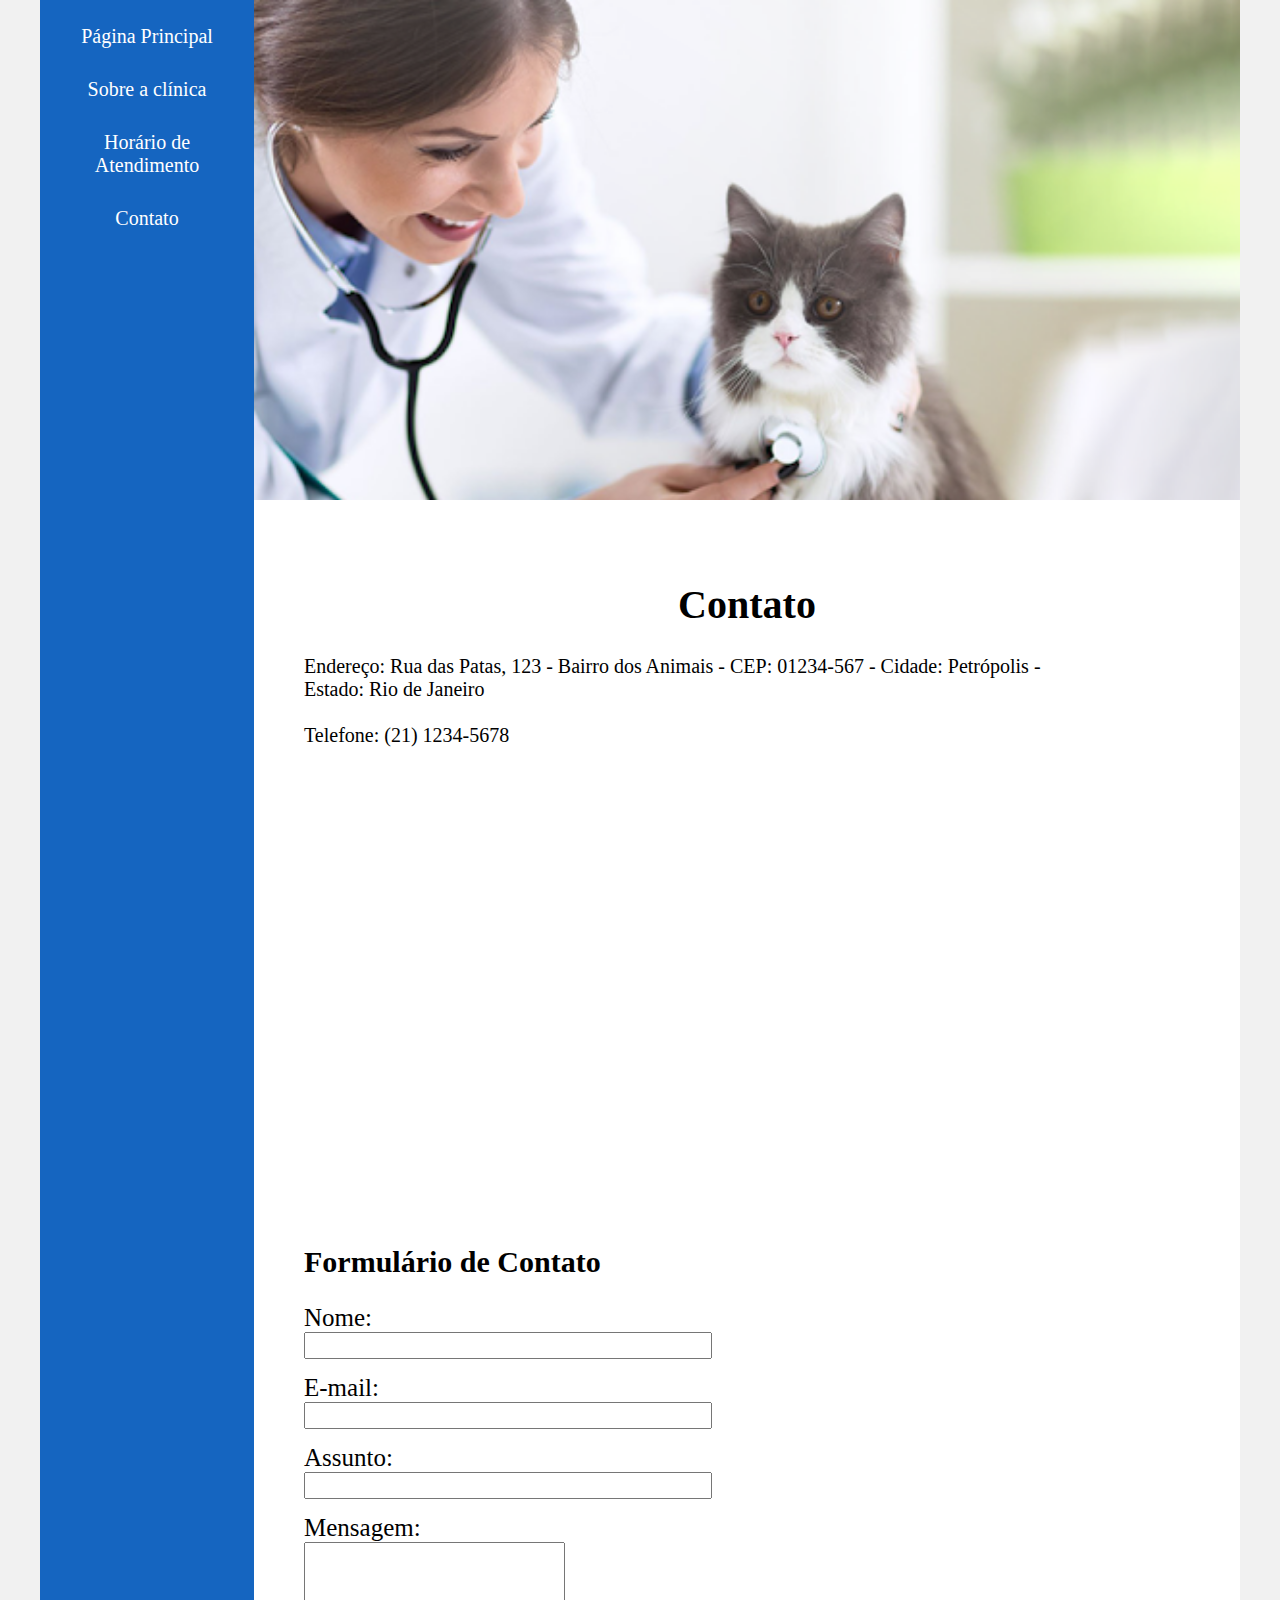
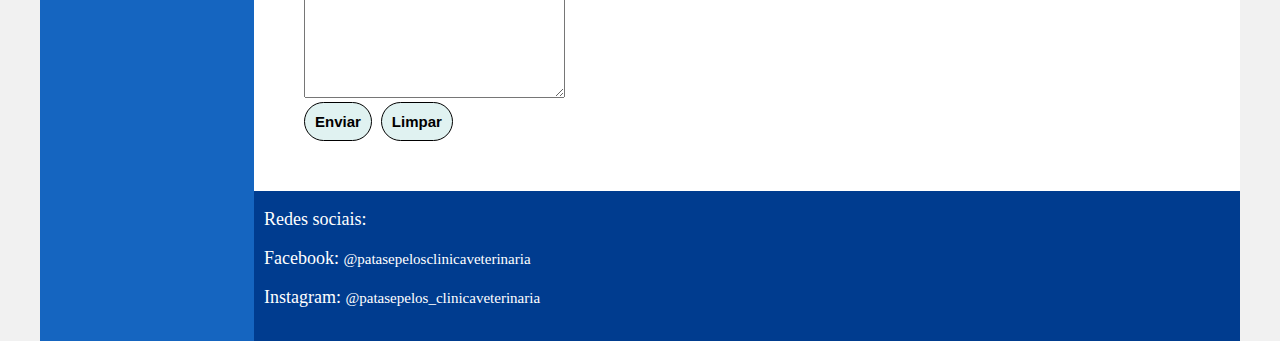
==== contato.html @ 105397ad "primeiro commit" ====
<!DOCTYPE html>
<html lang="en">
<head>
    <meta charset="UTF-8">
    <meta http-equiv="X-UA-Compatible" content="IE=edge">
    <meta name="viewport" content="width=device-width, initial-scale=1.0">
    <title>Clínica Veterinária Patas e Pelos</title>
    <link rel="stylesheet" href="base.css">
</head>
<body>
    <div class="wrapper">
        <div class="menu">
            <!-- Aqui vai o seu menu -->
            <ul>
                <li><a href="index.html">Página Principal</a></li>
                <li><a href="sobre.html">Sobre a clínica</a></li>
                <li><a href="horario.html">Horário de Atendimento</a></li>
                <li><a href="contato.html">Contato</a></li>
            </ul>
        </div>

        <div class="main">
            <div class="header">
                <!-- Aqui vai o seu header -->
                <img src="images/gato.png">
            </div>
    
            <div class="content">
                <!-- Aqui vai o seu conteúdo -->
               <h1>Contato</h1>
               <p>Endereço: Rua das Patas, 123 - Bairro dos Animais - CEP: 01234-567 - Cidade: Petrópolis - <br>
                Estado: Rio de Janeiro<br><br>
                Telefone: (21) 1234-5678</p>
                <iframe src="https://www.google.com/maps/embed?pb=!1m14!1m12!1m3!1d100286.41935766695!2d-51.36021355979129!3d-20.915684546426586!2m3!1f0!2f0!3f0!3m2!1i1024!2i768!4f13.1!5e0!3m2!1spt-BR!2sbr!4v1677619080824!5m2!1spt-BR!2sbr" width="600" height="450" style="border:0;" allowfullscreen="" loading="lazy" referrerpolicy="no-referrer-when-downgrade"></iframe>
                <h2>Formulário de Contato</h2>
                <form class="form" name="form" action="post">
                    <label>Nome:</label> <input type="text"><br>
                    <label>E-mail:</label> <input type="email"><br>
                    <label>Assunto:</label> <input type="text"><br>
                    <label>Mensagem:</label> <textarea name="message" cols="30" rows="10"></textarea><br>
                    <button type="submit">Enviar</button>
                    <button type="reset">Limpar</button>
                </form>
            </div>
    
            <div class="footer">
                <!-- Aqui vai o seu rodapé -->
                <p>Redes sociais:</p>
                <p>Facebook: <a href="#">@patasepelosclinicaveterinaria</a></p>
                <p>Instagram: <a href="#">@patasepelos_clinicaveterinaria</a></p>
            </div>
        </div>
    </div>
</body>
</html>
---- base.css ----
html, body {
    margin: 0;
}
body {
    background-color: #f1f1f1;
    display: flex;
    justify-content: center;
}

.wrapper {
    width: 1200px;
    display: flex;
    margin: 0 auto;
}
.main {
    display: flex;
    flex-flow: column;
    width: 85%;
}
.menu {
    width: 15%;
    background-color: #1565c0;
    padding: 10px 20px 0px;
}
.header {
    background-color: #fff;
    min-height: 150px;
}
.content {
    background-color: #fff;
    min-height: 300px;
    padding: 50px;
}
.footer {
    background-color: #003c8f;
    min-height: 150px;
}

.menu ul{
    margin: 0;
    padding: 0;
    list-style: none;
}

.menu ul li{
    padding: 15px 0;
    text-align: center;
}

.menu ul li:hover{
    background-color: #003c8f;
    border-radius: 3px;
}

.menu ul li a{
    text-decoration: none;
    color: #fff;
    font-size: 20px;
}

.header img{
    max-width: 100%;
    width: 1000px;
    height: 500px;
    object-fit: cover;
}

.content h1{
    font-size: 40px;
    text-align: center;
}

.content p{
    font-size: 20px;
    text-align: justify;
}

.footer p{
    color: #fff;
    margin-left: 10px;
    font-size: 18px;
}

.footer a{
    text-decoration: none;
    color: #fff;
    font-size: 15px;
}

.table{
    border-radius: 4px;
    width: 500px;
    height: 500px;
    background-color: #000;

    
}

.table th{
    font-size: 20px;
}
.table tr{
    background-color: white;
}
.table td{
    font-size: 15px;
    text-align: center;
    margin: 0;
    padding: 0;
}

h2{
    font-size: 30px;
}

.form label{
    display: inline-block;
    font-size: 25px;
    width: 100%;
}

.form input{
    display: inline;
    width: 400px;
    font-size: 18px;
    margin-bottom: 15px;
}

.form button{
    color: #000;
    background-color: #e0f2f1;
    font-size: 15px;
    font-weight: bold;
    padding: 10px;
    border: 1px solid #000;
    border-radius: 20px;
    cursor: pointer;
    margin-right: 5px;
}
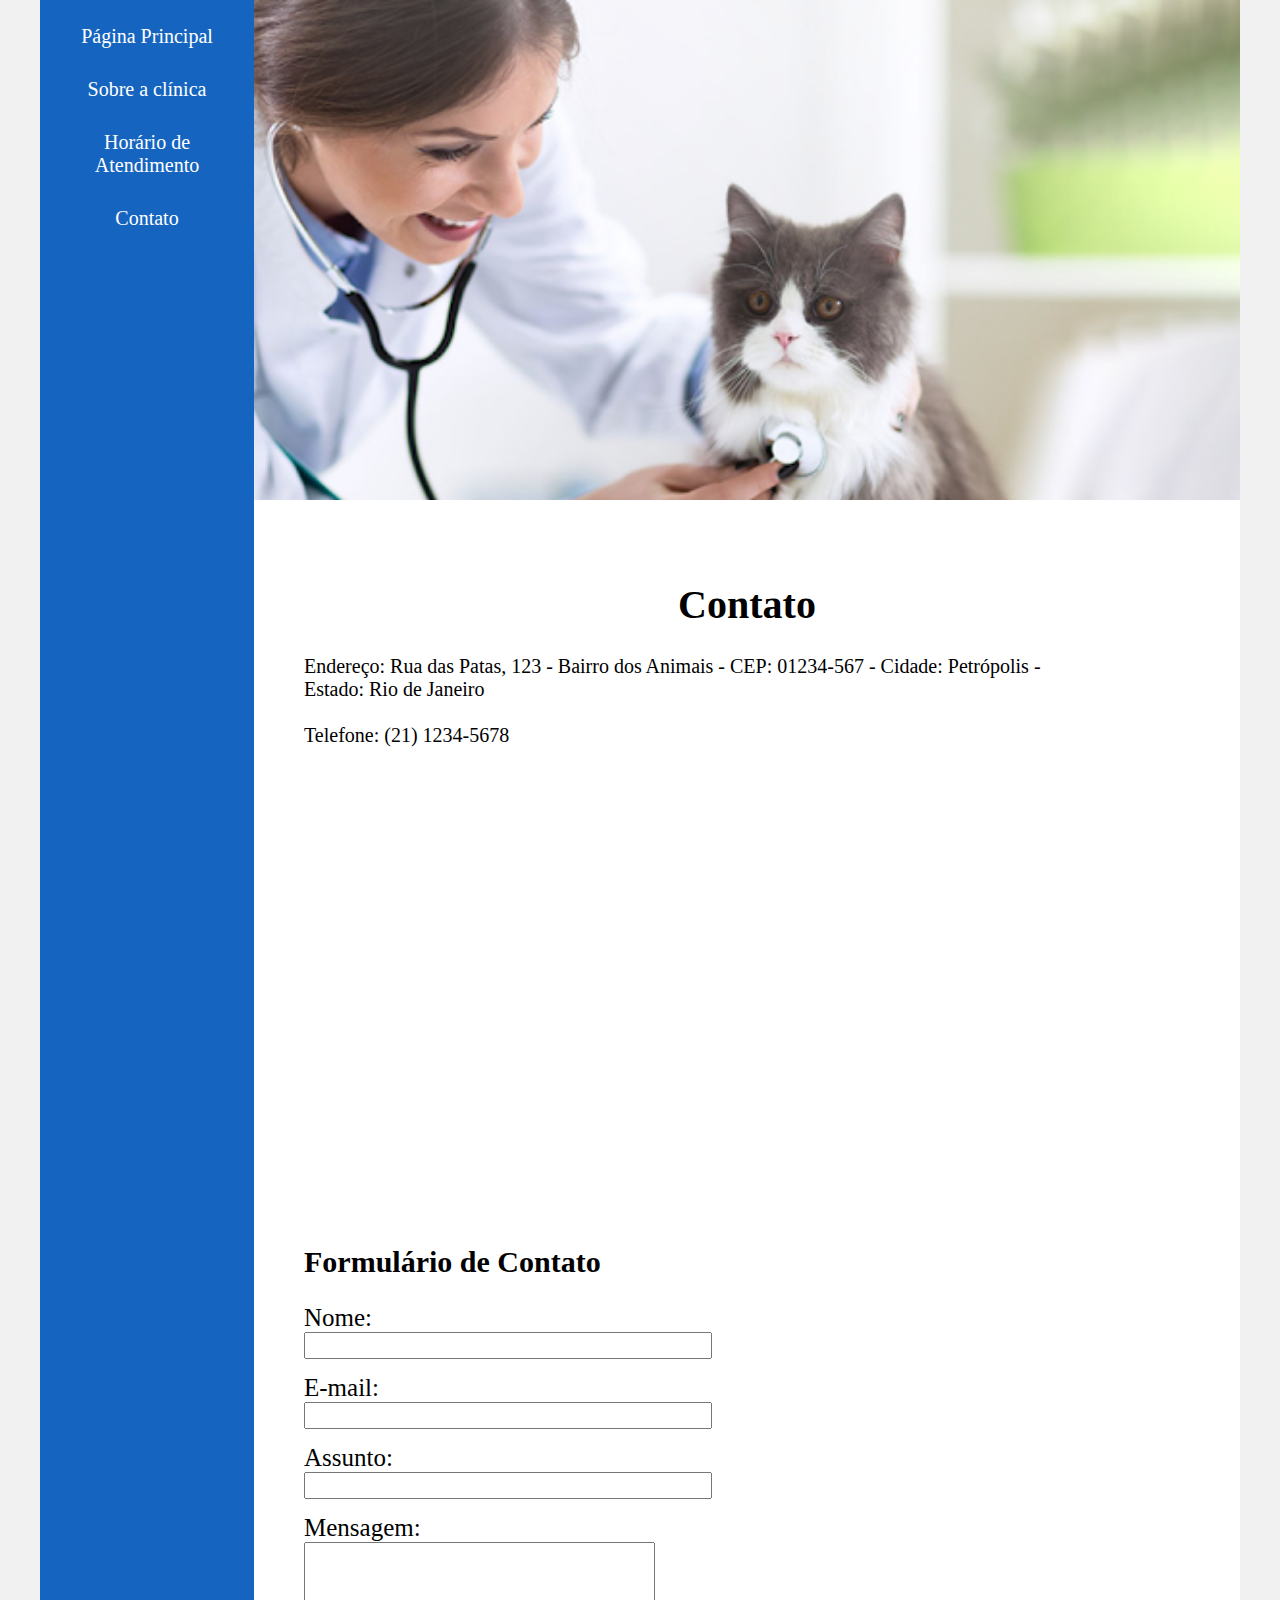
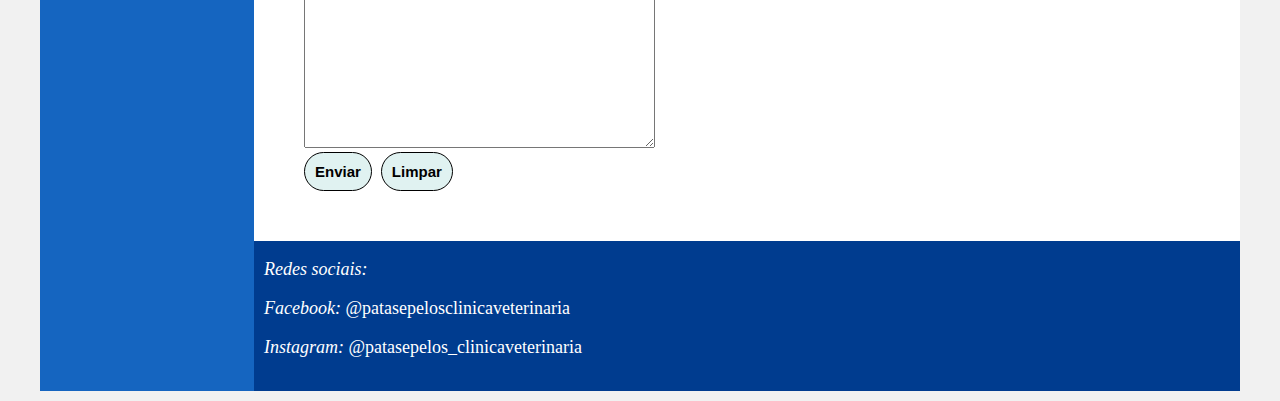
==== commit b7668228: "pequenas mudanças" ====
--- a/contato.html
+++ b/contato.html
@@ -1,55 +1,73 @@
 <!DOCTYPE html>
 <html lang="en">
-<head>
-    <meta charset="UTF-8">
-    <meta http-equiv="X-UA-Compatible" content="IE=edge">
-    <meta name="viewport" content="width=device-width, initial-scale=1.0">
+  <head>
+    <meta charset="UTF-8" />
+    <meta http-equiv="X-UA-Compatible" content="IE=edge" />
+    <meta name="viewport" content="width=device-width, initial-scale=1.0" />
     <title>Clínica Veterinária Patas e Pelos</title>
-    <link rel="stylesheet" href="base.css">
-</head>
-<body>
+    <link rel="stylesheet" href="base.css" />
+  </head>
+  <body>
     <div class="wrapper">
-        <div class="menu">
-            <!-- Aqui vai o seu menu -->
-            <ul>
-                <li><a href="index.html">Página Principal</a></li>
-                <li><a href="sobre.html">Sobre a clínica</a></li>
-                <li><a href="horario.html">Horário de Atendimento</a></li>
-                <li><a href="contato.html">Contato</a></li>
-            </ul>
+      <div class="menu">
+        <!-- Aqui vai o seu menu -->
+        <ul>
+          <li><a href="index.html">Página Principal</a></li>
+          <li><a href="sobre.html">Sobre a clínica</a></li>
+          <li><a href="horario.html">Horário de Atendimento</a></li>
+          <li><a href="contato.html">Contato</a></li>
+        </ul>
+      </div>
+
+      <div class="main">
+        <div class="header">
+          <!-- Aqui vai o seu header -->
+          <img src="images/gato.png" />
         </div>
 
-        <div class="main">
-            <div class="header">
-                <!-- Aqui vai o seu header -->
-                <img src="images/gato.png">
-            </div>
-    
-            <div class="content">
-                <!-- Aqui vai o seu conteúdo -->
-               <h1>Contato</h1>
-               <p>Endereço: Rua das Patas, 123 - Bairro dos Animais - CEP: 01234-567 - Cidade: Petrópolis - <br>
-                Estado: Rio de Janeiro<br><br>
-                Telefone: (21) 1234-5678</p>
-                <iframe src="https://www.google.com/maps/embed?pb=!1m14!1m12!1m3!1d100286.41935766695!2d-51.36021355979129!3d-20.915684546426586!2m3!1f0!2f0!3f0!3m2!1i1024!2i768!4f13.1!5e0!3m2!1spt-BR!2sbr!4v1677619080824!5m2!1spt-BR!2sbr" width="600" height="450" style="border:0;" allowfullscreen="" loading="lazy" referrerpolicy="no-referrer-when-downgrade"></iframe>
-                <h2>Formulário de Contato</h2>
-                <form class="form" name="form" action="post">
-                    <label>Nome:</label> <input type="text"><br>
-                    <label>E-mail:</label> <input type="email"><br>
-                    <label>Assunto:</label> <input type="text"><br>
-                    <label>Mensagem:</label> <textarea name="message" cols="30" rows="10"></textarea><br>
-                    <button type="submit">Enviar</button>
-                    <button type="reset">Limpar</button>
-                </form>
-            </div>
-    
-            <div class="footer">
-                <!-- Aqui vai o seu rodapé -->
-                <p>Redes sociais:</p>
-                <p>Facebook: <a href="#">@patasepelosclinicaveterinaria</a></p>
-                <p>Instagram: <a href="#">@patasepelos_clinicaveterinaria</a></p>
-            </div>
+        <div class="content">
+          <!-- Aqui vai o seu conteúdo -->
+          <h1>Contato</h1>
+          <p>
+            Endereço: Rua das Patas, 123 - Bairro dos Animais - CEP: 01234-567 -
+            Cidade: Petrópolis - <br />
+            Estado: Rio de Janeiro<br /><br />
+            Telefone: (21) 1234-5678
+          </p>
+          <iframe
+            src="https://www.google.com/maps/embed?pb=!1m14!1m12!1m3!1d100286.41935766695!2d-51.36021355979129!3d-20.915684546426586!2m3!1f0!2f0!3f0!3m2!1i1024!2i768!4f13.1!5e0!3m2!1spt-BR!2sbr!4v1677619080824!5m2!1spt-BR!2sbr"
+            width="600"
+            height="450"
+            style="border: 0"
+            allowfullscreen=""
+            loading="lazy"
+            referrerpolicy="no-referrer-when-downgrade"
+          ></iframe>
+          <h2>Formulário de Contato</h2>
+          <form class="form" name="form" action="post">
+            <label>Nome:</label> <input type="text" /><br />
+            <label>E-mail:</label> <input type="email" /><br />
+            <label>Assunto:</label> <input type="text" /><br />
+            <label>Mensagem:</label>
+            <textarea name="message" cols="30" rows="10"></textarea><br />
+            <button type="submit">Enviar</button>
+            <button type="reset">Limpar</button>
+          </form>
         </div>
+
+        <div class="footer">
+          <!-- Aqui vai o seu rodapé -->
+          <p>Redes sociais:</p>
+          <p>
+            Facebook:
+            <a href="#" target="_blank">@patasepelosclinicaveterinaria</a>
+          </p>
+          <p>
+            Instagram:
+            <a href="#" target="_blank">@patasepelos_clinicaveterinaria</a>
+          </p>
+        </div>
+      </div>
     </div>
-</body>
-</html>+  </body>
+</html>
--- a/base.css
+++ b/base.css
@@ -1,139 +1,149 @@
-html, body {
-    margin: 0;
+html,
+body {
+  margin: 0;
 }
 body {
-    background-color: #f1f1f1;
-    display: flex;
-    justify-content: center;
+  background-color: #f1f1f1;
+  display: flex;
+  justify-content: center;
 }
 
 .wrapper {
-    width: 1200px;
-    display: flex;
-    margin: 0 auto;
+  width: 1200px;
+  display: flex;
+  margin: 0 auto;
 }
 .main {
-    display: flex;
-    flex-flow: column;
-    width: 85%;
+  display: flex;
+  flex-flow: column;
+  width: 85%;
 }
 .menu {
-    width: 15%;
-    background-color: #1565c0;
-    padding: 10px 20px 0px;
+  width: 15%;
+  background-color: #1565c0;
+  padding: 10px 20px 0px;
 }
 .header {
-    background-color: #fff;
-    min-height: 150px;
+  background-color: #fff;
+  min-height: 150px;
 }
 .content {
-    background-color: #fff;
-    min-height: 300px;
-    padding: 50px;
+  background-color: #fff;
+  min-height: 300px;
+  padding: 50px;
 }
 .footer {
-    background-color: #003c8f;
-    min-height: 150px;
+  background-color: #003c8f;
+  min-height: 150px;
 }
 
-.menu ul{
-    margin: 0;
-    padding: 0;
-    list-style: none;
+.menu ul {
+  margin: 0;
+  padding: 0;
+  list-style: none;
 }
 
-.menu ul li{
-    padding: 15px 0;
-    text-align: center;
+.menu ul li {
+  padding: 15px 0;
+  text-align: center;
 }
 
-.menu ul li:hover{
-    background-color: #003c8f;
-    border-radius: 3px;
+.menu ul li:hover {
+  background-color: #003c8f;
+  border-radius: 3px;
+  text-decoration-line: underline;
+  color: #fff;
 }
 
-.menu ul li a{
-    text-decoration: none;
-    color: #fff;
-    font-size: 20px;
+.menu ul li a {
+  text-decoration: none;
+  color: #fff;
+  font-size: 20px;
 }
 
-.header img{
-    max-width: 100%;
-    width: 1000px;
-    height: 500px;
-    object-fit: cover;
+.header img {
+  max-width: 100%;
+  width: 1000px;
+  height: 500px;
+  object-fit: cover;
 }
 
-.content h1{
-    font-size: 40px;
-    text-align: center;
+.content h1 {
+  font-size: 40px;
+  text-align: center;
 }
 
-.content p{
-    font-size: 20px;
-    text-align: justify;
+.content p {
+  font-size: 20px;
+  text-align: justify;
 }
 
-.footer p{
-    color: #fff;
-    margin-left: 10px;
-    font-size: 18px;
+.footer p {
+  color: #fff;
+  margin-left: 10px;
+  font-size: 18px;
+  font-style: italic;
 }
 
-.footer a{
-    text-decoration: none;
-    color: #fff;
-    font-size: 15px;
+.footer a {
+  color: #fff;
+  font-size: 18px;
+  text-decoration: none;
+  font-style: normal;
 }
 
-.table{
-    border-radius: 4px;
-    width: 500px;
-    height: 500px;
-    background-color: #000;
-
-    
+.footer a:hover {
+  color: #92c5ff;
+}
+.table {
+  border-radius: 4px;
+  width: 500px;
+  height: 500px;
+  background-color: #000;
 }
 
-.table th{
-    font-size: 20px;
+.table th {
+  font-size: 20px;
 }
-.table tr{
-    background-color: white;
+.table tr {
+  background-color: #fff;
 }
-.table td{
-    font-size: 15px;
-    text-align: center;
-    margin: 0;
-    padding: 0;
+.table td {
+  font-size: 15px;
+  text-align: center;
+  margin: 0;
+  padding: 0;
 }
 
-h2{
-    font-size: 30px;
+h2 {
+  font-size: 30px;
 }
 
-.form label{
-    display: inline-block;
-    font-size: 25px;
-    width: 100%;
+.form label {
+  display: inline-block;
+  font-size: 25px;
+  width: 100%;
 }
 
-.form input{
-    display: inline;
-    width: 400px;
-    font-size: 18px;
-    margin-bottom: 15px;
+.form input {
+  display: inline;
+  width: 400px;
+  margin-bottom: 15px;
 }
 
-.form button{
-    color: #000;
-    background-color: #e0f2f1;
-    font-size: 15px;
-    font-weight: bold;
-    padding: 10px;
-    border: 1px solid #000;
-    border-radius: 20px;
-    cursor: pointer;
-    margin-right: 5px;
-}+.form button {
+  color: #000;
+  background-color: #e0f2f1;
+  font-size: 15px;
+  font-weight: bold;
+  padding: 10px;
+  border: 1px solid #000;
+  border-radius: 20px;
+  cursor: pointer;
+  margin-right: 5px;
+}
+
+.form input,
+.form textarea {
+  font-size: 18px;
+}
